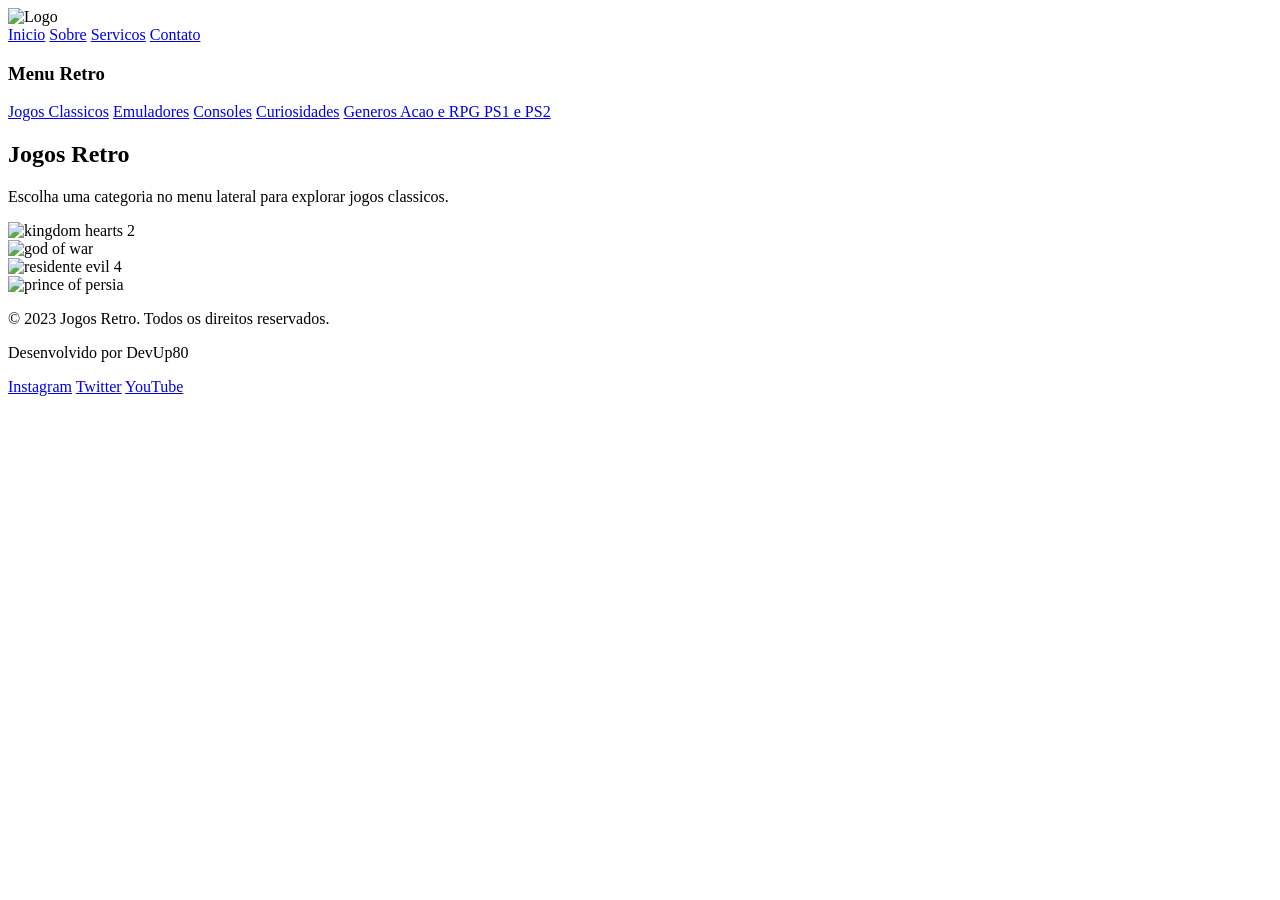
==== index.html @ 5a7c2f6e "Add files via upload" ====
<!DOCTYPE html>
<html lang="pt-BR">
<head>
    <meta charset="UTF-8">
    <meta name="viewport" content="width=device-width, initial-scale=1.0">
    <link rel="stylesheet" href="criando algo com flexbox.css">
    <script src="criando algo com flexbox.js"></script>
    <title>Jogos Retro</title>
</head>
<body>
    <div id="container">
        <div class="flex-container">
            <header class="menu">
                <div class="logo">
                    <img src="imagens/logo 80s.png" alt="Logo">
                </div>

                <nav>
                    <a href="criando algo com flexbox.html">Inicio</a>
                    <a href="#">Sobre</a>
                    <a href="#">Servicos</a>
                    <a href="#">Contato</a>
                </nav>
            </header>

            <main class="area-principal">
                <aside class="flex-item sidebar">
                    <h3>Menu Retro</h3>
                    <a href="jogos-classicos.html">Jogos Classicos</a>
                    <a href="emuladores.html">Emuladores</a>
                    <a href="consoles.html">Consoles</a>
                    <a href="curiosidades.html">Curiosidades</a>
                    <a href="generos-acao-rpg.html">Generos Acao e RPG PS1 e PS2</a>
                </aside>

                <section class="flex-item conteudo inicio">
                    <h1>Jogos Retro</h1>
                    <p>Escolha uma categoria no menu lateral para explorar jogos classicos.</p>

                    <div class="galeria-jogos">
                        <article class="jogos-img">
                            <img src="imagens/kingdom hearts 2.jpg" alt="kingdom hearts 2">
                        </article>

                        <article class="jogos-img">
                            <img src="imagens/god fo war 2.webp" alt="god of war">
                        </article>

                        <article class="jogos-img">
                            <img src="imagens/residente evil 4.jpeg" alt="residente evil 4">
                        </article>

                        <article class="jogos-img">
                            <img src="imagens/prince-of-persia-sands-of-time-r-1044x588.jpg" alt="prince of persia">
                        </article>
                    </div>
                </section>
            </main>

            <footer class="flex-item rodape">
                <p>&copy; 2023 Jogos Retro. Todos os direitos reservados.</p>
                <p>Desenvolvido por DevUp80</p>

                <div class="redes-sociais">
                    <a href="#" target="_blank">Instagram</a>
                    <a href="#" target="_blank">Twitter</a>
                    <a href="http://www.youtube.com/@Devup80S" target="_blank">YouTube</a>
                </div>
            </footer>
        </div>
    </div>
</body>
</html>
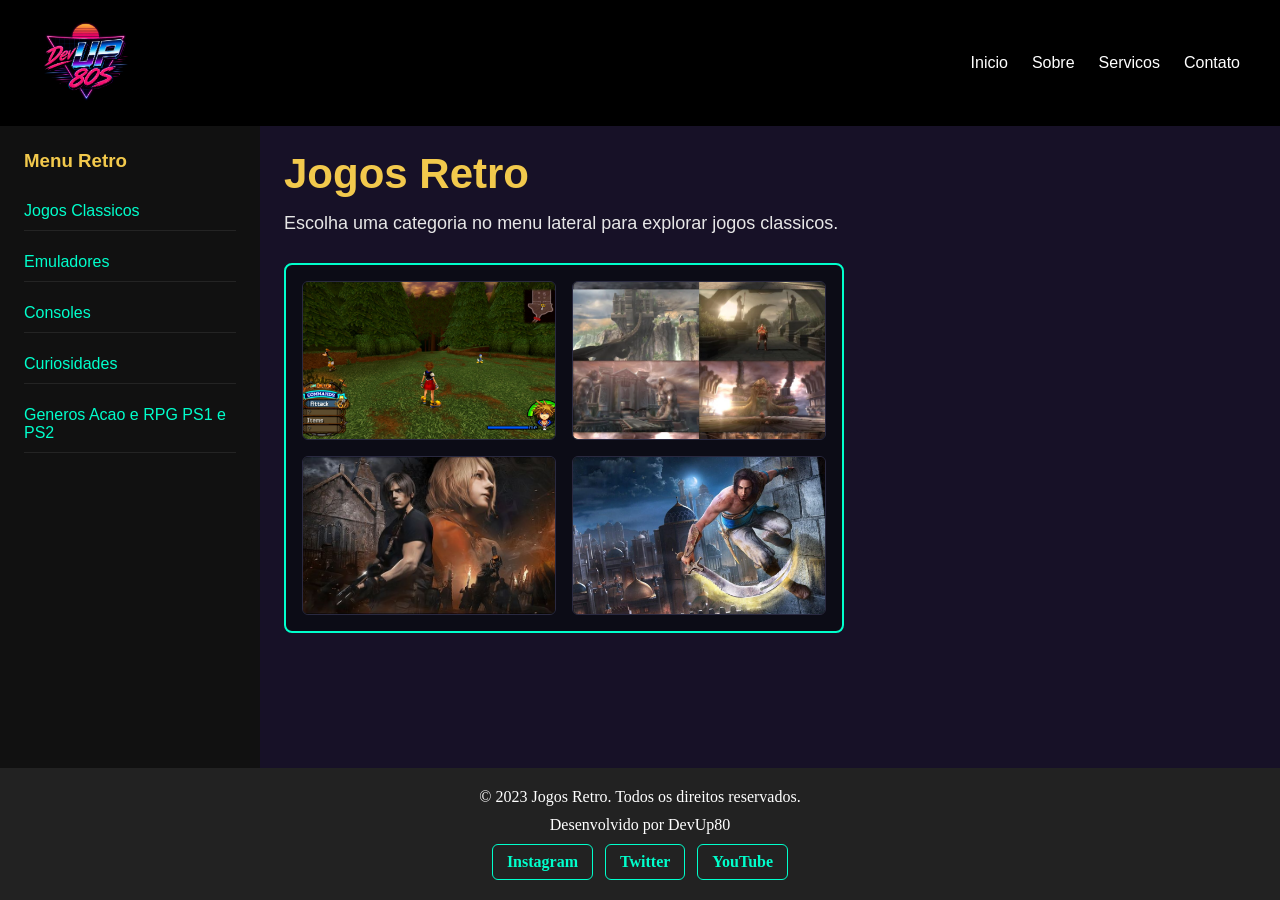
==== commit f9b0a10d: "80s" ====
--- a/index.html
+++ b/index.html
@@ -3,8 +3,8 @@
 <head>
     <meta charset="UTF-8">
     <meta name="viewport" content="width=device-width, initial-scale=1.0">
-    <link rel="stylesheet" href="criando algo com flexbox.css">
-    <script src="criando algo com flexbox.js"></script>
+    <link rel="stylesheet" href="80s/estilo.css">
+    <script src="80s/script.js"></script>
     <title>Jogos Retro</title>
 </head>
 <body>
@@ -12,11 +12,11 @@
         <div class="flex-container">
             <header class="menu">
                 <div class="logo">
-                    <img src="imagens/logo 80s.png" alt="Logo">
+                    <img src="80s/imagens/logo 80s.png" alt="Logo">
                 </div>
 
                 <nav>
-                    <a href="criando algo com flexbox.html">Inicio</a>
+                    <a href="80s/index.html">Inicio</a>
                     <a href="#">Sobre</a>
                     <a href="#">Servicos</a>
                     <a href="#">Contato</a>
@@ -26,11 +26,11 @@
             <main class="area-principal">
                 <aside class="flex-item sidebar">
                     <h3>Menu Retro</h3>
-                    <a href="jogos-classicos.html">Jogos Classicos</a>
-                    <a href="emuladores.html">Emuladores</a>
-                    <a href="consoles.html">Consoles</a>
-                    <a href="curiosidades.html">Curiosidades</a>
-                    <a href="generos-acao-rpg.html">Generos Acao e RPG PS1 e PS2</a>
+                    <a href="80s/jogos-classicos.html">Jogos Classicos</a>
+                    <a href="80s/emuladores.html">Emuladores</a>
+                    <a href="80s/consoles.html">Consoles</a>
+                    <a href="80s/curiosidades.html">Curiosidades</a>
+                    <a href="80s/generos-acao-rpg.html">Generos Acao e RPG PS1 e PS2</a>
                 </aside>
 
                 <section class="flex-item conteudo inicio">
@@ -39,19 +39,19 @@
 
                     <div class="galeria-jogos">
                         <article class="jogos-img">
-                            <img src="imagens/kingdom hearts 2.jpg" alt="kingdom hearts 2">
+                            <img src="80s/imagens/kingdom hearts 2.jpg" alt="kingdom hearts 2">
                         </article>
 
                         <article class="jogos-img">
-                            <img src="imagens/god fo war 2.webp" alt="god of war">
+                            <img src="80s/imagens/god fo war 2.webp" alt="god of war">
                         </article>
 
                         <article class="jogos-img">
-                            <img src="imagens/residente evil 4.jpeg" alt="residente evil 4">
+                            <img src="80s/imagens/residente evil 4.jpeg" alt="residente evil 4">
                         </article>
 
                         <article class="jogos-img">
-                            <img src="imagens/prince-of-persia-sands-of-time-r-1044x588.jpg" alt="prince of persia">
+                            <img src="80s/imagens/prince-of-persia-sands-of-time-r-1044x588.jpg" alt="prince of persia">
                         </article>
                     </div>
                 </section>
--- a/80s/estilo.css
+++ b/80s/estilo.css
@@ -0,0 +1,399 @@
+* {
+    margin: 0;
+    padding: 0;
+    box-sizing: border-box;
+}
+
+body {
+    font-family: Arial, sans-serif;
+    background-color: #f4f4f4;
+}
+
+#container {
+    width: 100%;
+    min-height: 100vh;
+}
+
+.flex-container {
+    min-height: 100vh;
+    display: flex;
+    flex-direction: column;
+}
+
+.menu {
+    width: 100%;
+    padding: 18px 40px;
+    display: flex;
+    justify-content: space-between;
+    align-items: center;
+    background-color: #000000;
+    color: white;
+}
+
+.logo {
+    display: flex;
+    align-items: center;
+}
+
+.logo img {
+    width: 90px;
+    height: auto;
+    display: block;
+}
+
+.menu nav {
+    display: flex;
+    gap: 24px;
+}
+
+.menu a {
+    color: white;
+    text-decoration: none;
+    font-size: 16px;
+    transition: color 0.2s;
+}
+
+.menu a:hover {
+    color: #f2c94c;
+}
+
+.area-principal {
+    flex: 1;
+    display: flex;
+}
+
+.flex-item {
+    padding: 24px;
+}
+
+.sidebar {
+    width: 260px;
+    flex-shrink: 0;
+    background-color: #111;
+    color: white;
+    display: flex;
+    flex-direction: column;
+    gap: 12px;
+}
+
+.sidebar h3 {
+    color: #f2c94c;
+    margin-bottom: 8px;
+}
+
+.sidebar a {
+    color: #00ffcc;
+    text-decoration: none;
+    padding: 10px 0;
+    border-bottom: 1px solid #242424;
+}
+
+.sidebar a:hover,
+.sidebar a.ativo {
+    color: #ff4fd8;
+}
+
+.conteudo {
+    flex: 1;
+    min-width: 0;
+    background-color: white;
+}
+
+.conteudo h1 {
+    margin-bottom: 12px;
+}
+
+.conteudo p {
+    color: #444;
+    line-height: 1.5;
+}
+
+.inicio {
+    background-color: #171127;
+    color: white;
+}
+
+.inicio h1 {
+    color: #f2c94c;
+    font-size: 42px;
+}
+
+.inicio p {
+    max-width: 620px;
+    color: #e7e7e7;
+    font-size: 18px;
+}
+
+.rodape {
+    background-color: #222;
+    color: white;
+    text-align: center;
+    display: flex;
+    flex-direction: column;
+    gap: 10px;
+}
+
+.redes-sociais {
+    display: flex;
+    justify-content: center;
+    flex-wrap: wrap;
+    gap: 12px;
+}
+
+.redes-sociais a {
+    color: #00ffcc;
+    text-decoration: none;
+    font-weight: bold;
+    padding: 8px 14px;
+    border: 1px solid #00ffcc;
+    border-radius: 6px;
+    transition: 0.2s;
+}
+
+.redes-sociais a:hover {
+    color: #111;
+    background-color: #f2c94c;
+    border-color: #f2c94c;
+}
+
+.pagina-generos {
+    background: #171127;
+    color: white;
+}
+
+.titulo-pagina {
+    margin-bottom: 28px;
+}
+
+.titulo-pagina span {
+    color: #00ffcc;
+    font-weight: bold;
+    text-transform: uppercase;
+}
+
+.titulo-pagina h1 {
+    margin: 8px 0 10px;
+    color: #f2c94c;
+}
+
+.titulo-pagina p {
+    max-width: 720px;
+    color: #e7e7e7;
+}
+
+.rankings {
+    display: flex;
+    gap: 24px;
+    align-items: flex-start;
+}
+
+.ranking-card {
+    flex: 1;
+    padding: 22px;
+    border: 2px solid #00ffcc;
+    border-radius: 8px;
+    background-color: #0c0c16;
+}
+
+.ranking-card h2 {
+    margin-bottom: 18px;
+    color: #ff4fd8;
+}
+
+.ranking-card ol {
+    padding-left: 22px;
+}
+
+.ranking-card li {
+    margin-bottom: 12px;
+    padding-bottom: 12px;
+    border-bottom: 1px solid #292940;
+}
+
+.ranking-card li strong {
+    display: inline-block;
+    margin-right: 8px;
+}
+
+.ranking-card li span {
+    color: #00ffcc;
+    font-size: 14px;
+    font-weight: bold;
+}
+
+.grade-consoles {
+    display: grid;
+    grid-template-columns: repeat(3, 1fr);
+    gap: 20px;
+}
+
+.console-card {
+    min-height: 170px;
+    padding: 22px;
+    border: 2px solid #00ffcc;
+    border-radius: 8px;
+    background-color: #0c0c16;
+}
+
+.console-card h2 {
+    margin-bottom: 12px;
+    color: #ff4fd8;
+    font-size: 28px;
+}
+
+.console-card p {
+    color: #e7e7e7;
+    line-height: 1.5;
+}
+
+.grade-jogos {
+    display: grid;
+    grid-template-columns: repeat(3, 1fr);
+    gap: 20px;
+}
+
+.jogos-card {
+    padding: 22px;
+    border: 2px solid #00ffcc;
+    border-radius: 8px;
+    background-color: #0c0c16;
+}
+
+.jogos-card h2 {
+    margin-bottom: 14px;
+    color: #ff4fd8;
+    font-size: 28px;
+}
+
+.jogos-card ul {
+    padding-left: 20px;
+}
+
+.jogos-card li {
+    margin-bottom: 10px;
+    color: #e7e7e7;
+}
+
+.galeria-jogos {
+    display: grid;
+    grid-template-columns: repeat(2, minmax(0, 1fr));
+    justify-content: center;
+    gap: 16px;
+    width: 100%;
+    max-width: 560px;
+    margin: 26px 0 0;
+    padding: 16px;
+    background-color: #0c0c16;
+    border: 2px solid #00ffcc;
+    border-radius: 8px;
+}
+
+.jogos-img {
+    aspect-ratio: 16 / 10;
+    overflow: hidden;
+    border: 1px solid #292940;
+    border-radius: 6px;
+    background-color: #111;
+}
+
+.jogos-img img {
+    width: 100%;
+    height: 100%;
+    display: block;
+    object-fit: cover;
+    transition: transform 0.2s;
+}
+
+.jogos-img:hover img {
+    transform: scale(1.05);
+}
+
+@media (max-width: 700px) {
+    .menu {
+        padding: 16px 20px;
+        flex-direction: column;
+        gap: 16px;
+    }
+
+    .menu nav {
+        flex-wrap: wrap;
+        justify-content: center;
+        gap: 12px 18px;
+    }
+
+    .area-principal {
+        flex-direction: column;
+    }
+
+    .sidebar {
+        width: 100%;
+    }
+
+    .rankings {
+        flex-direction: column;
+    }
+
+    .grade-consoles {
+        grid-template-columns: 1fr;
+    }
+
+    .grade-jogos {
+        grid-template-columns: 1fr;
+    }
+
+    .inicio h1 {
+        font-size: 34px;
+    }
+
+    .inicio p {
+        font-size: 16px;
+    }
+
+    .galeria-jogos {
+        grid-template-columns: repeat(2, minmax(0, 1fr));
+        gap: 10px;
+        max-width: 100%;
+        padding: 12px;
+    }
+}
+.redes-sociais {
+    display: flex;
+    justify-content: center;
+    flex-wrap: wrap;
+    gap: 12px;
+}
+
+.redes-sociais a {
+    color: #00ffcc;
+    text-decoration: none;
+
+    font-weight: bold;
+    padding: 8px 14px;
+    border: 1px solid #00ffcc;
+    border-radius: 6px;
+    transition: 0.2s;
+}
+
+.redes-sociais a:hover {
+    color: #111;
+    background-color: #f2c94c;
+    border-color: #f2c94c;}
+    .copyright {
+    font-size: 14px;
+    color: #888;
+    display: flex;
+    justify-content: center;
+}
+.desenvolvido {
+    font-size: 14px;
+    color: #888;
+    display: flex;
+    justify-content: center;
+}
+.flex-item.rodape {
+    padding: 20px;
+    background-color: #222;
+    color: white;
+    text-align: center;
+    font-family: "Brush Script MT", "Lucida Handwriting", cursive;
+}
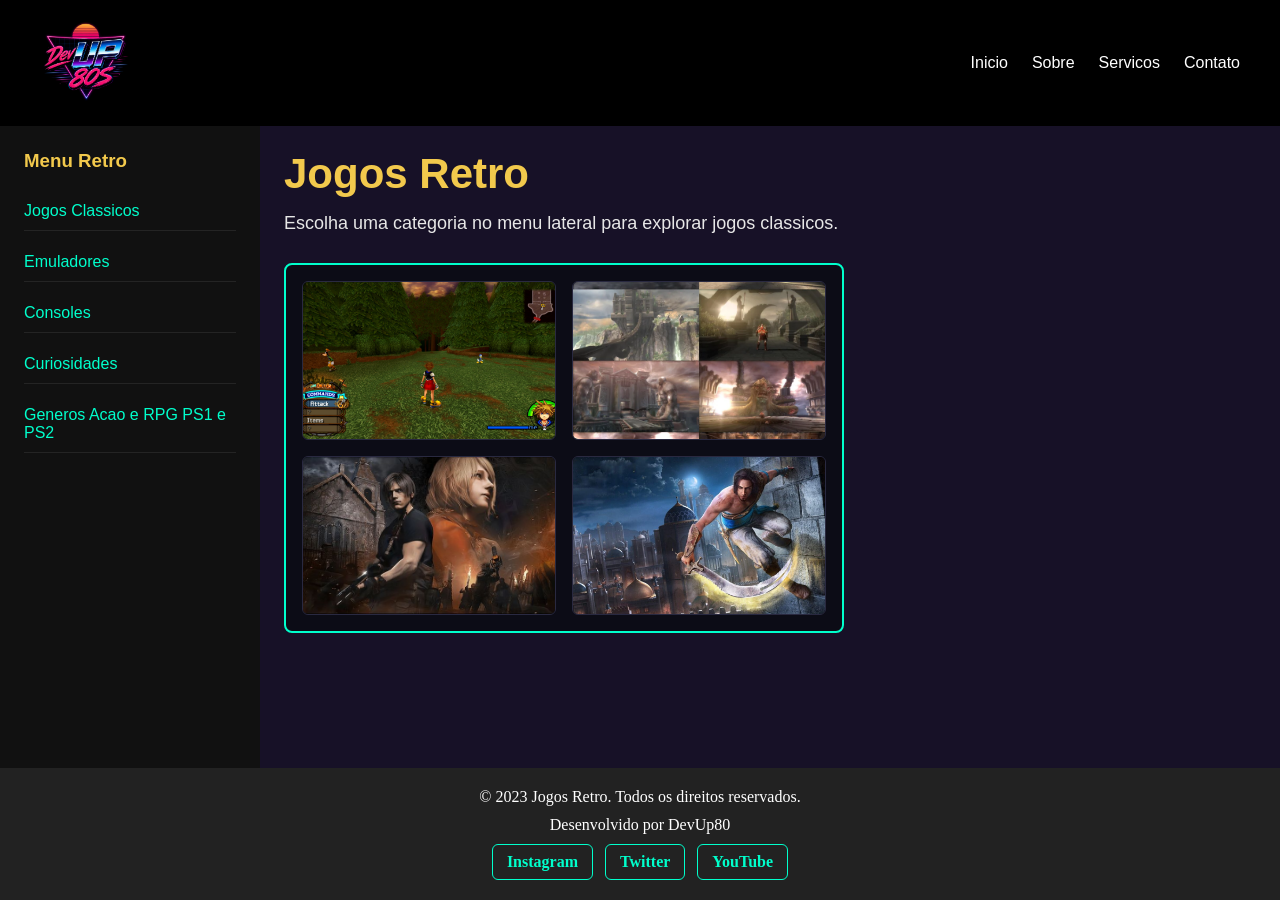
==== commit 2a7b3823: "Initial commit" ====
--- a/index.html
+++ b/index.html
@@ -1,73 +1,73 @@
-<!DOCTYPE html>
-<html lang="pt-BR">
-<head>
-    <meta charset="UTF-8">
-    <meta name="viewport" content="width=device-width, initial-scale=1.0">
-    <link rel="stylesheet" href="80s/estilo.css">
-    <script src="80s/script.js"></script>
-    <title>Jogos Retro</title>
-</head>
-<body>
-    <div id="container">
-        <div class="flex-container">
-            <header class="menu">
-                <div class="logo">
-                    <img src="80s/imagens/logo 80s.png" alt="Logo">
-                </div>
-
-                <nav>
-                    <a href="80s/index.html">Inicio</a>
-                    <a href="#">Sobre</a>
-                    <a href="#">Servicos</a>
-                    <a href="#">Contato</a>
-                </nav>
-            </header>
-
-            <main class="area-principal">
-                <aside class="flex-item sidebar">
-                    <h3>Menu Retro</h3>
-                    <a href="80s/jogos-classicos.html">Jogos Classicos</a>
-                    <a href="80s/emuladores.html">Emuladores</a>
-                    <a href="80s/consoles.html">Consoles</a>
-                    <a href="80s/curiosidades.html">Curiosidades</a>
-                    <a href="80s/generos-acao-rpg.html">Generos Acao e RPG PS1 e PS2</a>
-                </aside>
-
-                <section class="flex-item conteudo inicio">
-                    <h1>Jogos Retro</h1>
-                    <p>Escolha uma categoria no menu lateral para explorar jogos classicos.</p>
-
-                    <div class="galeria-jogos">
-                        <article class="jogos-img">
-                            <img src="80s/imagens/kingdom hearts 2.jpg" alt="kingdom hearts 2">
-                        </article>
-
-                        <article class="jogos-img">
-                            <img src="80s/imagens/god fo war 2.webp" alt="god of war">
-                        </article>
-
-                        <article class="jogos-img">
-                            <img src="80s/imagens/residente evil 4.jpeg" alt="residente evil 4">
-                        </article>
-
-                        <article class="jogos-img">
-                            <img src="80s/imagens/prince-of-persia-sands-of-time-r-1044x588.jpg" alt="prince of persia">
-                        </article>
-                    </div>
-                </section>
-            </main>
-
-            <footer class="flex-item rodape">
-                <p>&copy; 2023 Jogos Retro. Todos os direitos reservados.</p>
-                <p>Desenvolvido por DevUp80</p>
-
-                <div class="redes-sociais">
-                    <a href="#" target="_blank">Instagram</a>
-                    <a href="#" target="_blank">Twitter</a>
-                    <a href="http://www.youtube.com/@Devup80S" target="_blank">YouTube</a>
-                </div>
-            </footer>
-        </div>
-    </div>
-</body>
-</html>
+<!DOCTYPE html>
+<html lang="pt-BR">
+<head>
+    <meta charset="UTF-8">
+    <meta name="viewport" content="width=device-width, initial-scale=1.0">
+    <link rel="stylesheet" href="80s/estilo.css">
+    <script src="80s/script.js"></script>
+    <title>Jogos Retro</title>
+</head>
+<body>
+    <div id="container">
+        <div class="flex-container">
+            <header class="menu">
+                <div class="logo">
+                    <img src="80s/imagens/logo 80s.png" alt="Logo">
+                </div>
+
+                <nav>
+                    <a href="80s/index.html">Inicio</a>
+                    <a href="#">Sobre</a>
+                    <a href="#">Servicos</a>
+                    <a href="#">Contato</a>
+                </nav>
+            </header>
+
+            <main class="area-principal">
+                <aside class="flex-item sidebar">
+                    <h3>Menu Retro</h3>
+                    <a href="80s/jogos-classicos.html">Jogos Classicos</a>
+                    <a href="80s/emuladores.html">Emuladores</a>
+                    <a href="80s/consoles.html">Consoles</a>
+                    <a href="80s/curiosidades.html">Curiosidades</a>
+                    <a href="80s/generos-acao-rpg.html">Generos Acao e RPG PS1 e PS2</a>
+                </aside>
+
+                <section class="flex-item conteudo inicio">
+                    <h1>Jogos Retro</h1>
+                    <p>Escolha uma categoria no menu lateral para explorar jogos classicos.</p>
+
+                    <div class="galeria-jogos">
+                        <article class="jogos-img">
+                            <img src="80s/imagens/kingdom hearts 2.jpg" alt="kingdom hearts 2">
+                        </article>
+
+                        <article class="jogos-img">
+                            <img src="80s/imagens/god fo war 2.webp" alt="god of war">
+                        </article>
+
+                        <article class="jogos-img">
+                            <img src="80s/imagens/residente evil 4.jpeg" alt="residente evil 4">
+                        </article>
+
+                        <article class="jogos-img">
+                            <img src="80s/imagens/prince-of-persia-sands-of-time-r-1044x588.jpg" alt="prince of persia">
+                        </article>
+                    </div>
+                </section>
+            </main>
+
+            <footer class="flex-item rodape">
+                <p>&copy; 2023 Jogos Retro. Todos os direitos reservados.</p>
+                <p>Desenvolvido por DevUp80</p>
+
+                <div class="redes-sociais">
+                    <a href="#" target="_blank">Instagram</a>
+                    <a href="#" target="_blank">Twitter</a>
+                    <a href="http://www.youtube.com/@Devup80S" target="_blank">YouTube</a>
+                </div>
+            </footer>
+        </div>
+    </div>
+</body>
+</html>
--- a/80s/estilo.css
+++ b/80s/estilo.css
@@ -1,98 +1,98 @@
-* {
-    margin: 0;
-    padding: 0;
-    box-sizing: border-box;
-}
-
-body {
-    font-family: Arial, sans-serif;
-    background-color: #f4f4f4;
-}
-
-#container {
-    width: 100%;
-    min-height: 100vh;
-}
-
-.flex-container {
-    min-height: 100vh;
-    display: flex;
-    flex-direction: column;
-}
-
-.menu {
-    width: 100%;
-    padding: 18px 40px;
-    display: flex;
-    justify-content: space-between;
-    align-items: center;
-    background-color: #000000;
-    color: white;
-}
-
-.logo {
-    display: flex;
-    align-items: center;
-}
-
-.logo img {
-    width: 90px;
-    height: auto;
-    display: block;
-}
-
-.menu nav {
-    display: flex;
-    gap: 24px;
-}
-
-.menu a {
-    color: white;
-    text-decoration: none;
-    font-size: 16px;
-    transition: color 0.2s;
-}
-
-.menu a:hover {
-    color: #f2c94c;
-}
-
-.area-principal {
-    flex: 1;
-    display: flex;
-}
-
-.flex-item {
-    padding: 24px;
-}
-
-.sidebar {
-    width: 260px;
-    flex-shrink: 0;
-    background-color: #111;
-    color: white;
-    display: flex;
-    flex-direction: column;
-    gap: 12px;
-}
-
-.sidebar h3 {
-    color: #f2c94c;
-    margin-bottom: 8px;
-}
-
-.sidebar a {
-    color: #00ffcc;
-    text-decoration: none;
-    padding: 10px 0;
-    border-bottom: 1px solid #242424;
-}
-
-.sidebar a:hover,
-.sidebar a.ativo {
-    color: #ff4fd8;
-}
-
+* {
+    margin: 0;
+    padding: 0;
+    box-sizing: border-box;
+}
+
+body {
+    font-family: Arial, sans-serif;
+    background-color: #f4f4f4;
+}
+
+#container {
+    width: 100%;
+    min-height: 100vh;
+}
+
+.flex-container {
+    min-height: 100vh;
+    display: flex;
+    flex-direction: column;
+}
+
+.menu {
+    width: 100%;
+    padding: 18px 40px;
+    display: flex;
+    justify-content: space-between;
+    align-items: center;
+    background-color: #000000;
+    color: white;
+}
+
+.logo {
+    display: flex;
+    align-items: center;
+}
+
+.logo img {
+    width: 90px;
+    height: auto;
+    display: block;
+}
+
+.menu nav {
+    display: flex;
+    gap: 24px;
+}
+
+.menu a {
+    color: white;
+    text-decoration: none;
+    font-size: 16px;
+    transition: color 0.2s;
+}
+
+.menu a:hover {
+    color: #f2c94c;
+}
+
+.area-principal {
+    flex: 1;
+    display: flex;
+}
+
+.flex-item {
+    padding: 24px;
+}
+
+.sidebar {
+    width: 260px;
+    flex-shrink: 0;
+    background-color: #111;
+    color: white;
+    display: flex;
+    flex-direction: column;
+    gap: 12px;
+}
+
+.sidebar h3 {
+    color: #f2c94c;
+    margin-bottom: 8px;
+}
+
+.sidebar a {
+    color: #00ffcc;
+    text-decoration: none;
+    padding: 10px 0;
+    border-bottom: 1px solid #242424;
+}
+
+.sidebar a:hover,
+.sidebar a.ativo {
+    color: #ff4fd8;
+}
+
 .conteudo {
     flex: 1;
     min-width: 0;
@@ -100,9 +100,9 @@
 }
 
 .conteudo h1 {
-    margin-bottom: 12px;
-}
-
+    margin-bottom: 12px;
+}
+
 .conteudo p {
     color: #444;
     line-height: 1.5;
@@ -123,157 +123,157 @@
     color: #e7e7e7;
     font-size: 18px;
 }
-
-.rodape {
-    background-color: #222;
-    color: white;
-    text-align: center;
-    display: flex;
-    flex-direction: column;
-    gap: 10px;
-}
-
-.redes-sociais {
-    display: flex;
-    justify-content: center;
-    flex-wrap: wrap;
-    gap: 12px;
-}
-
-.redes-sociais a {
-    color: #00ffcc;
-    text-decoration: none;
-    font-weight: bold;
-    padding: 8px 14px;
-    border: 1px solid #00ffcc;
-    border-radius: 6px;
-    transition: 0.2s;
-}
-
-.redes-sociais a:hover {
-    color: #111;
-    background-color: #f2c94c;
-    border-color: #f2c94c;
-}
-
-.pagina-generos {
-    background: #171127;
-    color: white;
-}
-
-.titulo-pagina {
-    margin-bottom: 28px;
-}
-
-.titulo-pagina span {
-    color: #00ffcc;
-    font-weight: bold;
-    text-transform: uppercase;
-}
-
-.titulo-pagina h1 {
-    margin: 8px 0 10px;
-    color: #f2c94c;
-}
-
-.titulo-pagina p {
-    max-width: 720px;
-    color: #e7e7e7;
-}
-
-.rankings {
-    display: flex;
-    gap: 24px;
-    align-items: flex-start;
-}
-
-.ranking-card {
-    flex: 1;
-    padding: 22px;
-    border: 2px solid #00ffcc;
-    border-radius: 8px;
-    background-color: #0c0c16;
-}
-
-.ranking-card h2 {
-    margin-bottom: 18px;
-    color: #ff4fd8;
-}
-
-.ranking-card ol {
-    padding-left: 22px;
-}
-
-.ranking-card li {
-    margin-bottom: 12px;
-    padding-bottom: 12px;
-    border-bottom: 1px solid #292940;
-}
-
-.ranking-card li strong {
-    display: inline-block;
-    margin-right: 8px;
-}
-
-.ranking-card li span {
-    color: #00ffcc;
-    font-size: 14px;
-    font-weight: bold;
-}
-
-.grade-consoles {
-    display: grid;
-    grid-template-columns: repeat(3, 1fr);
-    gap: 20px;
-}
-
-.console-card {
-    min-height: 170px;
-    padding: 22px;
-    border: 2px solid #00ffcc;
-    border-radius: 8px;
-    background-color: #0c0c16;
-}
-
-.console-card h2 {
-    margin-bottom: 12px;
-    color: #ff4fd8;
-    font-size: 28px;
-}
-
-.console-card p {
-    color: #e7e7e7;
-    line-height: 1.5;
-}
-
-.grade-jogos {
-    display: grid;
-    grid-template-columns: repeat(3, 1fr);
-    gap: 20px;
-}
-
-.jogos-card {
-    padding: 22px;
-    border: 2px solid #00ffcc;
-    border-radius: 8px;
-    background-color: #0c0c16;
-}
-
-.jogos-card h2 {
-    margin-bottom: 14px;
-    color: #ff4fd8;
-    font-size: 28px;
-}
-
-.jogos-card ul {
-    padding-left: 20px;
-}
-
-.jogos-card li {
-    margin-bottom: 10px;
-    color: #e7e7e7;
-}
-
+
+.rodape {
+    background-color: #222;
+    color: white;
+    text-align: center;
+    display: flex;
+    flex-direction: column;
+    gap: 10px;
+}
+
+.redes-sociais {
+    display: flex;
+    justify-content: center;
+    flex-wrap: wrap;
+    gap: 12px;
+}
+
+.redes-sociais a {
+    color: #00ffcc;
+    text-decoration: none;
+    font-weight: bold;
+    padding: 8px 14px;
+    border: 1px solid #00ffcc;
+    border-radius: 6px;
+    transition: 0.2s;
+}
+
+.redes-sociais a:hover {
+    color: #111;
+    background-color: #f2c94c;
+    border-color: #f2c94c;
+}
+
+.pagina-generos {
+    background: #171127;
+    color: white;
+}
+
+.titulo-pagina {
+    margin-bottom: 28px;
+}
+
+.titulo-pagina span {
+    color: #00ffcc;
+    font-weight: bold;
+    text-transform: uppercase;
+}
+
+.titulo-pagina h1 {
+    margin: 8px 0 10px;
+    color: #f2c94c;
+}
+
+.titulo-pagina p {
+    max-width: 720px;
+    color: #e7e7e7;
+}
+
+.rankings {
+    display: flex;
+    gap: 24px;
+    align-items: flex-start;
+}
+
+.ranking-card {
+    flex: 1;
+    padding: 22px;
+    border: 2px solid #00ffcc;
+    border-radius: 8px;
+    background-color: #0c0c16;
+}
+
+.ranking-card h2 {
+    margin-bottom: 18px;
+    color: #ff4fd8;
+}
+
+.ranking-card ol {
+    padding-left: 22px;
+}
+
+.ranking-card li {
+    margin-bottom: 12px;
+    padding-bottom: 12px;
+    border-bottom: 1px solid #292940;
+}
+
+.ranking-card li strong {
+    display: inline-block;
+    margin-right: 8px;
+}
+
+.ranking-card li span {
+    color: #00ffcc;
+    font-size: 14px;
+    font-weight: bold;
+}
+
+.grade-consoles {
+    display: grid;
+    grid-template-columns: repeat(3, 1fr);
+    gap: 20px;
+}
+
+.console-card {
+    min-height: 170px;
+    padding: 22px;
+    border: 2px solid #00ffcc;
+    border-radius: 8px;
+    background-color: #0c0c16;
+}
+
+.console-card h2 {
+    margin-bottom: 12px;
+    color: #ff4fd8;
+    font-size: 28px;
+}
+
+.console-card p {
+    color: #e7e7e7;
+    line-height: 1.5;
+}
+
+.grade-jogos {
+    display: grid;
+    grid-template-columns: repeat(3, 1fr);
+    gap: 20px;
+}
+
+.jogos-card {
+    padding: 22px;
+    border: 2px solid #00ffcc;
+    border-radius: 8px;
+    background-color: #0c0c16;
+}
+
+.jogos-card h2 {
+    margin-bottom: 14px;
+    color: #ff4fd8;
+    font-size: 28px;
+}
+
+.jogos-card ul {
+    padding-left: 20px;
+}
+
+.jogos-card li {
+    margin-bottom: 10px;
+    color: #e7e7e7;
+}
+
 .galeria-jogos {
     display: grid;
     grid-template-columns: repeat(2, minmax(0, 1fr));
@@ -298,8 +298,8 @@
 
 .jogos-img img {
     width: 100%;
-    height: 100%;
-    display: block;
+    height: 100%;
+    display: block;
     object-fit: cover;
     transition: transform 0.2s;
 }
@@ -307,36 +307,36 @@
 .jogos-img:hover img {
     transform: scale(1.05);
 }
-
-@media (max-width: 700px) {
-    .menu {
-        padding: 16px 20px;
-        flex-direction: column;
-        gap: 16px;
-    }
-
-    .menu nav {
-        flex-wrap: wrap;
-        justify-content: center;
-        gap: 12px 18px;
-    }
-
-    .area-principal {
-        flex-direction: column;
-    }
-
-    .sidebar {
-        width: 100%;
-    }
-
-    .rankings {
-        flex-direction: column;
-    }
-
-    .grade-consoles {
-        grid-template-columns: 1fr;
-    }
-
+
+@media (max-width: 700px) {
+    .menu {
+        padding: 16px 20px;
+        flex-direction: column;
+        gap: 16px;
+    }
+
+    .menu nav {
+        flex-wrap: wrap;
+        justify-content: center;
+        gap: 12px 18px;
+    }
+
+    .area-principal {
+        flex-direction: column;
+    }
+
+    .sidebar {
+        width: 100%;
+    }
+
+    .rankings {
+        flex-direction: column;
+    }
+
+    .grade-consoles {
+        grid-template-columns: 1fr;
+    }
+
     .grade-jogos {
         grid-template-columns: 1fr;
     }
@@ -356,44 +356,44 @@
         padding: 12px;
     }
 }
-.redes-sociais {
-    display: flex;
-    justify-content: center;
-    flex-wrap: wrap;
-    gap: 12px;
-}
-
-.redes-sociais a {
-    color: #00ffcc;
-    text-decoration: none;
-
-    font-weight: bold;
-    padding: 8px 14px;
-    border: 1px solid #00ffcc;
-    border-radius: 6px;
-    transition: 0.2s;
-}
-
-.redes-sociais a:hover {
-    color: #111;
-    background-color: #f2c94c;
-    border-color: #f2c94c;}
-    .copyright {
-    font-size: 14px;
-    color: #888;
-    display: flex;
-    justify-content: center;
-}
-.desenvolvido {
-    font-size: 14px;
-    color: #888;
-    display: flex;
-    justify-content: center;
-}
-.flex-item.rodape {
-    padding: 20px;
-    background-color: #222;
-    color: white;
-    text-align: center;
-    font-family: "Brush Script MT", "Lucida Handwriting", cursive;
-}
+.redes-sociais {
+    display: flex;
+    justify-content: center;
+    flex-wrap: wrap;
+    gap: 12px;
+}
+
+.redes-sociais a {
+    color: #00ffcc;
+    text-decoration: none;
+
+    font-weight: bold;
+    padding: 8px 14px;
+    border: 1px solid #00ffcc;
+    border-radius: 6px;
+    transition: 0.2s;
+}
+
+.redes-sociais a:hover {
+    color: #111;
+    background-color: #f2c94c;
+    border-color: #f2c94c;}
+    .copyright {
+    font-size: 14px;
+    color: #888;
+    display: flex;
+    justify-content: center;
+}
+.desenvolvido {
+    font-size: 14px;
+    color: #888;
+    display: flex;
+    justify-content: center;
+}
+.flex-item.rodape {
+    padding: 20px;
+    background-color: #222;
+    color: white;
+    text-align: center;
+    font-family: "Brush Script MT", "Lucida Handwriting", cursive;
+}
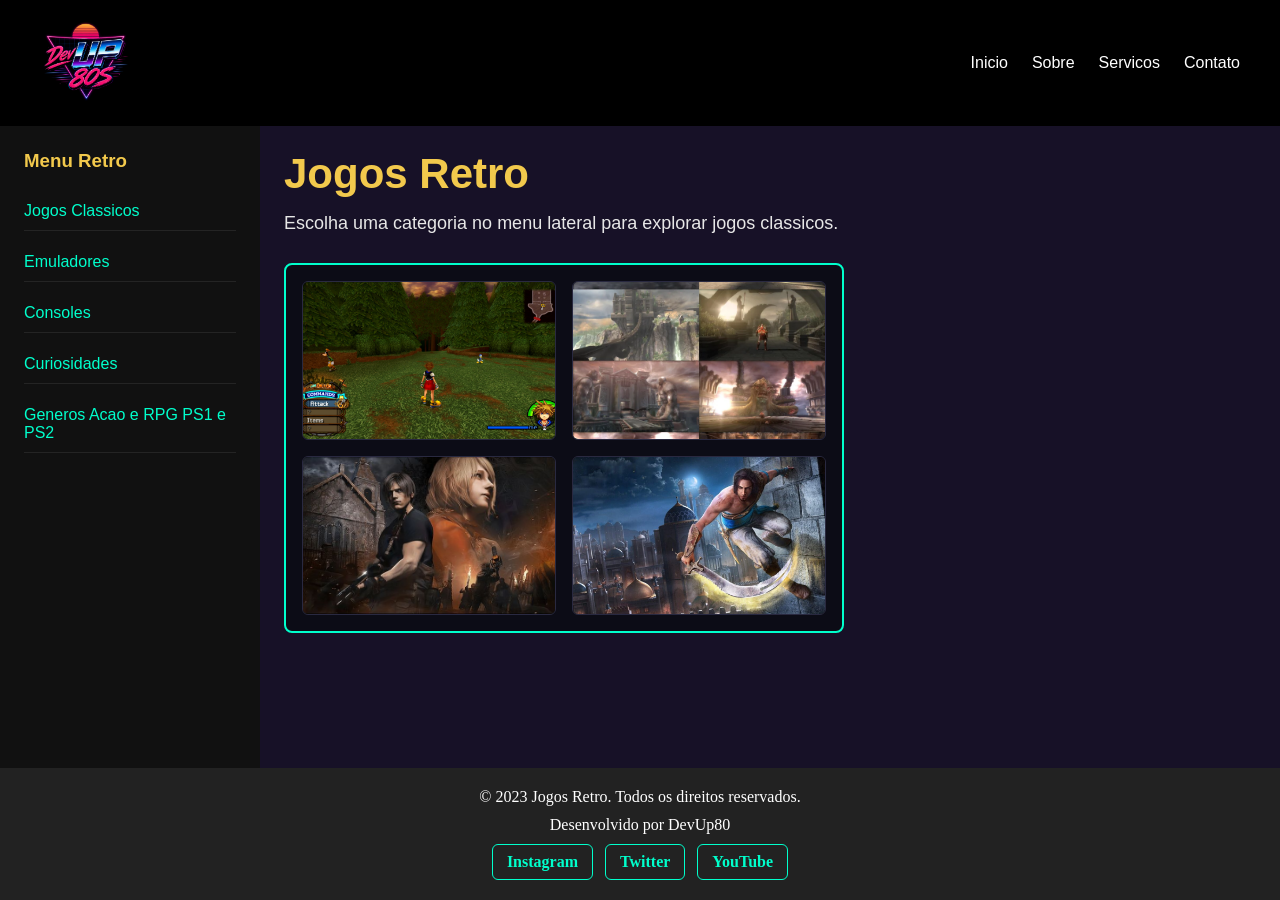
==== commit 9f796ef2: "Initial commit" ====
--- a/index.html
+++ b/index.html
@@ -16,7 +16,7 @@
                 </div>
 
                 <nav>
-                    <a href="80s/index.html">Inicio</a>
+                    <a href="index.html">Inicio</a>
                     <a href="#">Sobre</a>
                     <a href="#">Servicos</a>
                     <a href="#">Contato</a>
--- a/80s/estilo.css
+++ b/80s/estilo.css
@@ -397,3 +397,403 @@
     text-align: center;
     font-family: "Brush Script MT", "Lucida Handwriting", cursive;
 }
+
+* {
+    margin: 0;
+    padding: 0;
+    box-sizing: border-box;
+}
+
+body {
+    font-family: Arial, sans-serif;
+    background-color: #f4f4f4;
+}
+
+#container {
+    width: 100%;
+    min-height: 100vh;
+}
+
+.flex-container {
+    min-height: 100vh;
+    display: flex;
+    flex-direction: column;
+}
+
+.menu {
+    width: 100%;
+    padding: 18px 40px;
+    display: flex;
+    justify-content: space-between;
+    align-items: center;
+    background-color: #000000;
+    color: white;
+}
+
+.logo {
+    display: flex;
+    align-items: center;
+}
+
+.logo img {
+    width: 90px;
+    height: auto;
+    display: block;
+}
+
+.menu nav {
+    display: flex;
+    gap: 24px;
+}
+
+.menu a {
+    color: white;
+    text-decoration: none;
+    font-size: 16px;
+    transition: color 0.2s;
+}
+
+.menu a:hover {
+    color: #f2c94c;
+}
+
+.area-principal {
+    flex: 1;
+    display: flex;
+}
+
+.flex-item {
+    padding: 24px;
+}
+
+.sidebar {
+    width: 260px;
+    flex-shrink: 0;
+    background-color: #111;
+    color: white;
+    display: flex;
+    flex-direction: column;
+    gap: 12px;
+}
+
+.sidebar h3 {
+    color: #f2c94c;
+    margin-bottom: 8px;
+}
+
+.sidebar a {
+    color: #00ffcc;
+    text-decoration: none;
+    padding: 10px 0;
+    border-bottom: 1px solid #242424;
+}
+
+.sidebar a:hover,
+.sidebar a.ativo {
+    color: #ff4fd8;
+}
+
+.conteudo {
+    flex: 1;
+    min-width: 0;
+    background-color: white;
+}
+
+.conteudo h1 {
+    margin-bottom: 12px;
+}
+
+.conteudo p {
+    color: #444;
+    line-height: 1.5;
+}
+
+.inicio {
+    background-color: #171127;
+    color: white;
+}
+
+.inicio h1 {
+    color: #f2c94c;
+    font-size: 42px;
+}
+
+.inicio p {
+    max-width: 620px;
+    color: #e7e7e7;
+    font-size: 18px;
+}
+
+.rodape {
+    background-color: #222;
+    color: white;
+    text-align: center;
+    display: flex;
+    flex-direction: column;
+    gap: 10px;
+}
+
+.redes-sociais {
+    display: flex;
+    justify-content: center;
+    flex-wrap: wrap;
+    gap: 12px;
+}
+
+.redes-sociais a {
+    color: #00ffcc;
+    text-decoration: none;
+    font-weight: bold;
+    padding: 8px 14px;
+    border: 1px solid #00ffcc;
+    border-radius: 6px;
+    transition: 0.2s;
+}
+
+.redes-sociais a:hover {
+    color: #111;
+    background-color: #f2c94c;
+    border-color: #f2c94c;
+}
+
+.pagina-generos {
+    background: #171127;
+    color: white;
+}
+
+.titulo-pagina {
+    margin-bottom: 28px;
+}
+
+.titulo-pagina span {
+    color: #00ffcc;
+    font-weight: bold;
+    text-transform: uppercase;
+}
+
+.titulo-pagina h1 {
+    margin: 8px 0 10px;
+    color: #f2c94c;
+}
+
+.titulo-pagina p {
+    max-width: 720px;
+    color: #e7e7e7;
+}
+
+.rankings {
+    display: flex;
+    gap: 24px;
+    align-items: flex-start;
+}
+
+.ranking-card {
+    flex: 1;
+    padding: 22px;
+    border: 2px solid #00ffcc;
+    border-radius: 8px;
+    background-color: #0c0c16;
+}
+
+.ranking-card h2 {
+    margin-bottom: 18px;
+    color: #ff4fd8;
+}
+
+.ranking-card ol {
+    padding-left: 22px;
+}
+
+.ranking-card li {
+    margin-bottom: 12px;
+    padding-bottom: 12px;
+    border-bottom: 1px solid #292940;
+}
+
+.ranking-card li strong {
+    display: inline-block;
+    margin-right: 8px;
+}
+
+.ranking-card li span {
+    color: #00ffcc;
+    font-size: 14px;
+    font-weight: bold;
+}
+
+.grade-consoles {
+    display: grid;
+    grid-template-columns: repeat(3, 1fr);
+    gap: 20px;
+}
+
+.console-card {
+    min-height: 170px;
+    padding: 22px;
+    border: 2px solid #00ffcc;
+    border-radius: 8px;
+    background-color: #0c0c16;
+}
+
+.console-card h2 {
+    margin-bottom: 12px;
+    color: #ff4fd8;
+    font-size: 28px;
+}
+
+.console-card p {
+    color: #e7e7e7;
+    line-height: 1.5;
+}
+
+.grade-jogos {
+    display: grid;
+    grid-template-columns: repeat(3, 1fr);
+    gap: 20px;
+}
+
+.jogos-card {
+    padding: 22px;
+    border: 2px solid #00ffcc;
+    border-radius: 8px;
+    background-color: #0c0c16;
+}
+
+.jogos-card h2 {
+    margin-bottom: 14px;
+    color: #ff4fd8;
+    font-size: 28px;
+}
+
+.jogos-card ul {
+    padding-left: 20px;
+}
+
+.jogos-card li {
+    margin-bottom: 10px;
+    color: #e7e7e7;
+}
+
+.galeria-jogos {
+    display: grid;
+    grid-template-columns: repeat(2, minmax(0, 1fr));
+    justify-content: center;
+    gap: 16px;
+    width: 100%;
+    max-width: 560px;
+    margin: 26px 0 0;
+    padding: 16px;
+    background-color: #0c0c16;
+    border: 2px solid #00ffcc;
+    border-radius: 8px;
+}
+
+.jogos-img {
+    aspect-ratio: 16 / 10;
+    overflow: hidden;
+    border: 1px solid #292940;
+    border-radius: 6px;
+    background-color: #111;
+}
+
+.jogos-img img {
+    width: 100%;
+    height: 100%;
+    display: block;
+    object-fit: cover;
+    transition: transform 0.2s;
+}
+
+.jogos-img:hover img {
+    transform: scale(1.05);
+}
+
+@media (max-width: 700px) {
+    .menu {
+        padding: 16px 20px;
+        flex-direction: column;
+        gap: 16px;
+    }
+
+    .menu nav {
+        flex-wrap: wrap;
+        justify-content: center;
+        gap: 12px 18px;
+    }
+
+    .area-principal {
+        flex-direction: column;
+    }
+
+    .sidebar {
+        width: 100%;
+    }
+
+    .rankings {
+        flex-direction: column;
+    }
+
+    .grade-consoles {
+        grid-template-columns: 1fr;
+    }
+
+    .grade-jogos {
+        grid-template-columns: 1fr;
+    }
+
+    .inicio h1 {
+        font-size: 34px;
+    }
+
+    .inicio p {
+        font-size: 16px;
+    }
+
+    .galeria-jogos {
+        grid-template-columns: repeat(2, minmax(0, 1fr));
+        gap: 10px;
+        max-width: 100%;
+        padding: 12px;
+    }
+}
+.redes-sociais {
+    display: flex;
+    justify-content: center;
+    flex-wrap: wrap;
+    gap: 12px;
+}
+
+.redes-sociais a {
+    color: #00ffcc;
+    text-decoration: none;
+
+    font-weight: bold;
+    padding: 8px 14px;
+    border: 1px solid #00ffcc;
+    border-radius: 6px;
+    transition: 0.2s;
+}
+
+.redes-sociais a:hover {
+    color: #111;
+    background-color: #f2c94c;
+    border-color: #f2c94c;}
+    .copyright {
+    font-size: 14px;
+    color: #888;
+    display: flex;
+    justify-content: center;
+}
+.desenvolvido {
+    font-size: 14px;
+    color: #888;
+    display: flex;
+    justify-content: center;
+}
+.flex-item.rodape {
+    padding: 20px;
+    background-color: #222;
+    color: white;
+    text-align: center;
+    font-family: "Brush Script MT", "Lucida Handwriting", cursive;
+}
